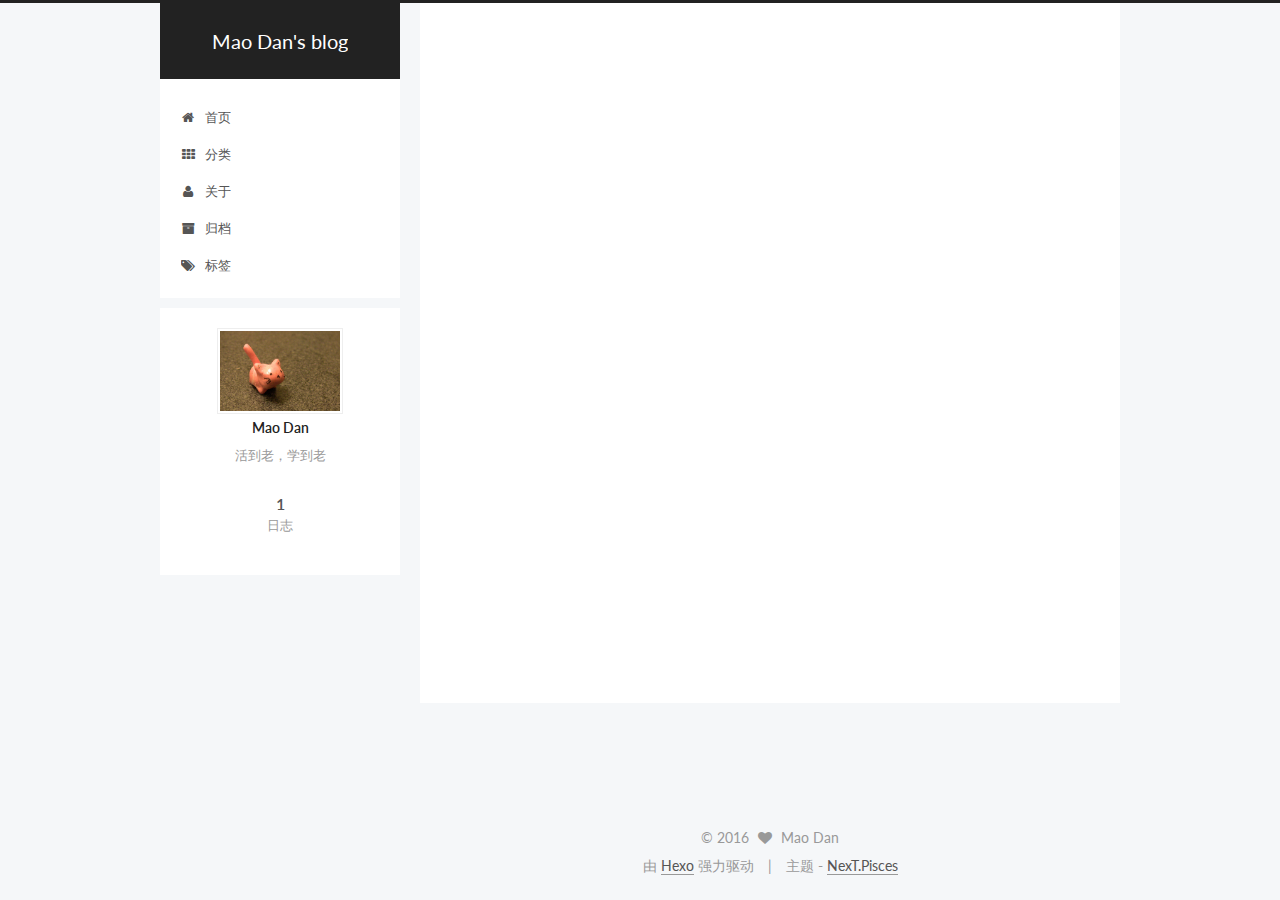
==== about/index.html @ fa3a7f4b "Site updated: 2016-05-30 14:10:46" ====
<!doctype html>



  


<html class="theme-next pisces use-motion">
<head>
  <meta charset="UTF-8"/>
<meta http-equiv="X-UA-Compatible" content="IE=edge,chrome=1" />
<meta name="viewport" content="width=device-width, initial-scale=1, maximum-scale=1"/>



<meta http-equiv="Cache-Control" content="no-transform" />
<meta http-equiv="Cache-Control" content="no-siteapp" />












  
  
  <link href="/vendors/fancybox/source/jquery.fancybox.css?v=2.1.5" rel="stylesheet" type="text/css" />




  
  
  
  

  
    
    
  

  

  

  

  

  
    
    
    <link href="//fonts.googleapis.com/css?family=Lato:300,300italic,400,400italic,700,700italic&subset=latin,latin-ext" rel="stylesheet" type="text/css">
  






<link href="/vendors/font-awesome/css/font-awesome.min.css?v=4.4.0" rel="stylesheet" type="text/css" />

<link href="/css/main.css?v=5.0.1" rel="stylesheet" type="text/css" />


  <meta name="keywords" content="Hexo, NexT" />








  <link rel="shortcut icon" type="image/x-icon" href="/favicon.ico?v=5.0.1" />






<meta name="description" content="活到老，学到老">
<meta property="og:type" content="website">
<meta property="og:title" content="guanyu">
<meta property="og:url" content="http://yoursite.com/about/index.html">
<meta property="og:site_name" content="Mao Dan's blog">
<meta property="og:description" content="活到老，学到老">
<meta property="og:updated_time" content="2016-05-29T08:24:41.095Z">
<meta name="twitter:card" content="summary">
<meta name="twitter:title" content="guanyu">
<meta name="twitter:description" content="活到老，学到老">



<script type="text/javascript" id="hexo.configuration">
  var NexT = window.NexT || {};
  var CONFIG = {
    scheme: 'Pisces',
    sidebar: {"position":"left","display":"post"},
    fancybox: true,
    motion: true,
    duoshuo: {
      userId: 0,
      author: '博主'
    }
  };
</script>

  <title>
  

  
    guanyu | Mao Dan's blog
  
</title>
</head>

<body itemscope itemtype="http://schema.org/WebPage" lang="zh-Hans">

  



  <script type="text/javascript">
    var _hmt = _hmt || [];
    (function() {
      var hm = document.createElement("script");
      hm.src = "//hm.baidu.com/hm.js?96a6630b8da265869ee91da0eabf8975";
      var s = document.getElementsByTagName("script")[0];
      s.parentNode.insertBefore(hm, s);
    })();
  </script>








  
  
    
  

  <div class="container one-collumn sidebar-position-left  ">
    <div class="headband"></div>

    <header id="header" class="header" itemscope itemtype="http://schema.org/WPHeader">
      <div class="header-inner"><div class="site-meta ">
  

  <div class="custom-logo-site-title">
    <a href="/"  class="brand" rel="start">
      <span class="logo-line-before"><i></i></span>
      <span class="site-title">Mao Dan's blog</span>
      <span class="logo-line-after"><i></i></span>
    </a>
  </div>
  <p class="site-subtitle"></p>
</div>

<div class="site-nav-toggle">
  <button>
    <span class="btn-bar"></span>
    <span class="btn-bar"></span>
    <span class="btn-bar"></span>
  </button>
</div>

<nav class="site-nav">
  

  
    <ul id="menu" class="menu">
      
        
        <li class="menu-item menu-item-home">
          <a href="/" rel="section">
            
              <i class="menu-item-icon fa fa-fw fa-home"></i> <br />
            
            首页
          </a>
        </li>
      
        
        <li class="menu-item menu-item-categories">
          <a href="/categories" rel="section">
            
              <i class="menu-item-icon fa fa-fw fa-th"></i> <br />
            
            分类
          </a>
        </li>
      
        
        <li class="menu-item menu-item-about">
          <a href="/about" rel="section">
            
              <i class="menu-item-icon fa fa-fw fa-user"></i> <br />
            
            关于
          </a>
        </li>
      
        
        <li class="menu-item menu-item-archives">
          <a href="/archives" rel="section">
            
              <i class="menu-item-icon fa fa-fw fa-archive"></i> <br />
            
            归档
          </a>
        </li>
      
        
        <li class="menu-item menu-item-tags">
          <a href="/tags" rel="section">
            
              <i class="menu-item-icon fa fa-fw fa-tags"></i> <br />
            
            标签
          </a>
        </li>
      

      
    </ul>
  

  
</nav>

 </div>
    </header>

    <main id="main" class="main">
      <div class="main-inner">
        <div class="content-wrap">
          <div id="content" class="content">
            

  <div id="posts" class="posts-expand">
    
    
      
    
  </div>


          </div>
          


          
  <div class="comments" id="comments">
    
  </div>


        </div>
        
          
  
  <div class="sidebar-toggle">
    <div class="sidebar-toggle-line-wrap">
      <span class="sidebar-toggle-line sidebar-toggle-line-first"></span>
      <span class="sidebar-toggle-line sidebar-toggle-line-middle"></span>
      <span class="sidebar-toggle-line sidebar-toggle-line-last"></span>
    </div>
  </div>

  <aside id="sidebar" class="sidebar">
    <div class="sidebar-inner">

      

      

      <section class="site-overview sidebar-panel  sidebar-panel-active ">
        <div class="site-author motion-element" itemprop="author" itemscope itemtype="http://schema.org/Person">
          <img class="site-author-image" itemprop="image"
               src="/images/avatar.png"
               alt="Mao Dan" />
          <p class="site-author-name" itemprop="name">Mao Dan</p>
          <p class="site-description motion-element" itemprop="description">活到老，学到老</p>
        </div>
        <nav class="site-state motion-element">
          <div class="site-state-item site-state-posts">
            <a href="/archives">
              <span class="site-state-item-count">1</span>
              <span class="site-state-item-name">日志</span>
            </a>
          </div>

          

          

        </nav>

        

        <div class="links-of-author motion-element">
          
        </div>

        
        

        
        

      </section>

      

    </div>
  </aside>


        
      </div>
    </main>

    <footer id="footer" class="footer">
      <div class="footer-inner">
        <div class="copyright" >
  
  &copy; 
  <span itemprop="copyrightYear">2016</span>
  <span class="with-love">
    <i class="fa fa-heart"></i>
  </span>
  <span class="author" itemprop="copyrightHolder">Mao Dan</span>
</div>

<div class="powered-by">
  由 <a class="theme-link" href="http://hexo.io">Hexo</a> 强力驱动
</div>

<div class="theme-info">
  主题 -
  <a class="theme-link" href="https://github.com/iissnan/hexo-theme-next">
    NexT.Pisces
  </a>
</div>

        

        
      </div>
    </footer>

    <div class="back-to-top">
      <i class="fa fa-arrow-up"></i>
    </div>
  </div>

  

<script type="text/javascript">
  if (Object.prototype.toString.call(window.Promise) !== '[object Function]') {
    window.Promise = null;
  }
</script>









  



  
  <script type="text/javascript" src="/vendors/jquery/index.js?v=2.1.3"></script>

  
  <script type="text/javascript" src="/vendors/fastclick/lib/fastclick.min.js?v=1.0.6"></script>

  
  <script type="text/javascript" src="/vendors/jquery_lazyload/jquery.lazyload.js?v=1.9.7"></script>

  
  <script type="text/javascript" src="/vendors/velocity/velocity.min.js?v=1.2.1"></script>

  
  <script type="text/javascript" src="/vendors/velocity/velocity.ui.min.js?v=1.2.1"></script>

  
  <script type="text/javascript" src="/vendors/fancybox/source/jquery.fancybox.pack.js?v=2.1.5"></script>


  


  <script type="text/javascript" src="/js/src/utils.js?v=5.0.1"></script>

  <script type="text/javascript" src="/js/src/motion.js?v=5.0.1"></script>



  
  


  <script type="text/javascript" src="/js/src/affix.js?v=5.0.1"></script>

  <script type="text/javascript" src="/js/src/schemes/pisces.js?v=5.0.1"></script>



  

  


  <script type="text/javascript" src="/js/src/bootstrap.js?v=5.0.1"></script>



  



  




  
  
  

  

  

</body>
</html>
---- css/main.css ----
/* normalize.css v3.0.2 | MIT License | git.io/normalize */
html {
  font-family: sans-serif; /* 1 */
  -ms-text-size-adjust: 100%; /* 2 */
  -webkit-text-size-adjust: 100%; /* 2 */
}
body {
  margin: 0;
}
article,
aside,
details,
figcaption,
figure,
footer,
header,
hgroup,
main,
menu,
nav,
section,
summary {
  display: block;
}
audio,
canvas,
progress,
video {
  display: inline-block; /* 1 */
  vertical-align: baseline; /* 2 */
}
audio:not([controls]) {
  display: none;
  height: 0;
}
[hidden],
template {
  display: none;
}
a {
  background-color: transparent;
}
a:active,
a:hover {
  outline: 0;
}
abbr[title] {
  border-bottom: 1px dotted;
}
b,
strong {
  font-weight: bold;
}
dfn {
  font-style: italic;
}
h1 {
  font-size: 2em;
  margin: 0.67em 0;
}
mark {
  background: #ff0;
  color: #000;
}
small {
  font-size: 80%;
}
sub,
sup {
  font-size: 75%;
  line-height: 0;
  position: relative;
  vertical-align: baseline;
}
sup {
  top: -0.5em;
}
sub {
  bottom: -0.25em;
}
img {
  border: 0;
}
svg:not(:root) {
  overflow: hidden;
}
figure {
  margin: 1em 40px;
}
hr {
  -moz-box-sizing: content-box;
  box-sizing: content-box;
  height: 0;
}
pre {
  overflow: auto;
}
code,
kbd,
pre,
samp {
  font-family: monospace, monospace;
  font-size: 1em;
}
button,
input,
optgroup,
select,
textarea {
  color: inherit; /* 1 */
  font: inherit; /* 2 */
  margin: 0; /* 3 */
}
button {
  overflow: visible;
}
button,
select {
  text-transform: none;
}
button,
html input[type="button"],
input[type="reset"],
input[type="submit"] {
  -webkit-appearance: button; /* 2 */
  cursor: pointer; /* 3 */
}
button[disabled],
html input[disabled] {
  cursor: default;
}
button::-moz-focus-inner,
input::-moz-focus-inner {
  border: 0;
  padding: 0;
}
input {
  line-height: normal;
}
input[type="checkbox"],
input[type="radio"] {
  box-sizing: border-box; /* 1 */
  padding: 0; /* 2 */
}
input[type="number"]::-webkit-inner-spin-button,
input[type="number"]::-webkit-outer-spin-button {
  height: auto;
}
input[type="search"] {
  -webkit-appearance: textfield; /* 1 */
  -moz-box-sizing: content-box;
  -webkit-box-sizing: content-box; /* 2 */
  box-sizing: content-box;
}
input[type="search"]::-webkit-search-cancel-button,
input[type="search"]::-webkit-search-decoration {
  -webkit-appearance: none;
}
fieldset {
  border: 1px solid #c0c0c0;
  margin: 0 2px;
  padding: 0.35em 0.625em 0.75em;
}
legend {
  border: 0; /* 1 */
  padding: 0; /* 2 */
}
textarea {
  overflow: auto;
}
optgroup {
  font-weight: bold;
}
table {
  border-collapse: collapse;
  border-spacing: 0;
}
td,
th {
  padding: 0;
}
::selection {
  background: #262a30;
  color: #fff;
}
body {
  position: relative;
  font-family: 'Lato', "PingFang SC", "Microsoft YaHei", sans-serif;
  font-size: 14px;
  line-height: 2;
  color: #555;
  background: #fff;
}
@media (max-width: 767px) {
  body {
    padding-right: 0 !important;
  }
}
@media (min-width: 768px) and (max-width: 991px) {
  body {
    padding-right: 0 !important;
  }
}
@media (min-width: 1600px) {
  body {
    font-size: 16px;
  }
}
h1,
h2,
h3,
h4,
h5,
h6 {
  margin: 0;
  padding: 0;
  font-weight: bold;
  line-height: 1.5;
  font-family: 'Lato', "PingFang SC", "Microsoft YaHei", sans-serif;
}
h2,
h3,
h4,
h5,
h6 {
  margin: 20px 0 15px;
}
h1 {
  font-size: 22px;
}
@media (max-width: 767px) {
  h1 {
    font-size: 18px;
  }
}
h2 {
  font-size: 20px;
}
@media (max-width: 767px) {
  h2 {
    font-size: 16px;
  }
}
h3 {
  font-size: 18px;
}
@media (max-width: 767px) {
  h3 {
    font-size: 14px;
  }
}
h4 {
  font-size: 16px;
}
@media (max-width: 767px) {
  h4 {
    font-size: 12px;
  }
}
h5 {
  font-size: 14px;
}
@media (max-width: 767px) {
  h5 {
    font-size: 10px;
  }
}
h6 {
  font-size: 12px;
}
@media (max-width: 767px) {
  h6 {
    font-size: 8px;
  }
}
p {
  margin: 0 0 25px 0;
}
a {
  color: #555;
  text-decoration: none;
  border-bottom: 1px solid #999;
  word-wrap: break-word;
}
a:hover {
  color: #222;
  border-bottom-color: #222;
}
ul {
  list-style: none;
}
blockquote {
  margin: 0;
  padding: 0;
}
img {
  display: block;
  margin: auto;
  max-width: 100%;
  height: auto;
}
hr {
  margin: 40px 0;
  height: 3px;
  border: none;
  background-color: #ddd;
  background-image: repeating-linear-gradient(-45deg, #fff, #fff 4px, transparent 4px, transparent 8px);
}
blockquote {
  padding: 0 15px;
  color: #666;
  border-left: 4px solid #ddd;
}
blockquote cite::before {
  content: "-";
  padding: 0 5px;
}
dt {
  font-weight: 700;
}
dd {
  margin: 0;
  padding: 0;
}
.text-left {
  text-align: left;
}
.text-center {
  text-align: center;
}
.text-right {
  text-align: right;
}
.text-justify {
  text-align: justify;
}
.text-nowrap {
  white-space: nowrap;
}
.text-lowercase {
  text-transform: lowercase;
}
.text-uppercase {
  text-transform: uppercase;
}
.text-capitalize {
  text-transform: capitalize;
}
.center-block {
  display: block;
  margin-left: auto;
  margin-right: auto;
}
.clearfix:before,
.clearfix:after {
  content: " ";
  display: table;
}
.clearfix:after {
  clear: both;
}
.pullquote {
  width: 45%;
}
.pullquote.left {
  float: left;
  margin-left: 5px;
  margin-right: 10px;
}
.pullquote.right {
  float: right;
  margin-left: 10px;
  margin-right: 5px;
}
.affix.affix.affix {
  position: fixed;
}
.translation {
  margin-top: -20px;
  font-size: 14px;
  color: #999;
}
.scrollbar-measure {
  width: 100px;
  height: 100px;
  overflow: scroll;
  position: absolute;
  top: -9999px;
}
.use-motion .motion-element {
  opacity: 0;
}
#local-search-input {
  padding: 3px;
  border: none;
  text-indent: 14px;
  border-radius: 0;
  width: 140px;
  outline: none;
  border-bottom: 1px solid #999;
  background: inherit;
  opacity: 0.5;
}
#local-search-input:focus {
  opacity: 1;
}
.search-icon {
  position: absolute;
  top: 9px;
}
table {
  margin: 20px 0;
  width: 100%;
  border-collapse: collapse;
  border-spacing: 0;
  border: 1px solid #ddd;
  font-size: 14px;
  table-layout: fixed;
  word-wrap: break-all;
}
table>tbody>tr:nth-of-type(odd) {
  background-color: #f9f9f9;
}
table>tbody>tr:hover {
  background-color: #f5f5f5;
}
caption,
th,
td {
  padding: 8px;
  text-align: left;
  vertical-align: middle;
  font-weight: normal;
}
th,
td {
  border-bottom: 3px solid #ddd;
  border-right: 1px solid #eee;
}
th {
  padding-bottom: 10px;
  font-weight: 700;
}
td {
  border-bottom-width: 1px;
}
html,
body {
  height: 100%;
}
.container {
  position: relative;
  min-height: 100%;
}
.header-inner {
  margin: 0 auto;
  padding: 100px 0 70px;
  width: 700px;
}
@media (min-width: 1600px) {
  .container .header-inner {
    width: 900px;
  }
}
.main {
  padding-bottom: 150px;
}
.main-inner {
  margin: 0 auto;
  width: 700px;
}
@media (min-width: 1600px) {
  .container .main-inner {
    width: 900px;
  }
}
.footer {
  position: absolute;
  left: 0;
  bottom: 0;
  width: 100%;
  min-height: 50px;
}
.footer-inner {
  box-sizing: border-box;
  margin: 20px auto;
  width: 700px;
}
@media (min-width: 1600px) {
  .container .footer-inner {
    width: 900px;
  }
}
pre,
.highlight {
  overflow: auto;
  margin: 20px 0;
  padding: 15px;
  font-size: 13px;
  color: #4d4d4c;
  background: #f7f7f7;
  line-height: 1.6;
}
pre,
code {
  font-family: consolas, Menlo, "PingFang SC", "Microsoft YaHei", monospace;
}
code {
  padding: 2px 4px;
  word-break: break-all;
  color: #555;
  background: #eee;
  border-radius: 4px;
  font-size: 13px;
}
pre code {
  padding: 0;
  color: #4d4d4c;
  background: none;
  text-shadow: none;
}
.highlight pre {
  border: none;
  margin: 0;
  padding: 1px;
}
.highlight table {
  margin: 0;
  width: auto;
  border: none;
}
.highlight td {
  border: none;
  padding: 0;
}
.highlight figcaption {
  font-size: 1em;
  color: #4d4d4c;
  line-height: 1em;
  margin-bottom: 1em;
}
.highlight figcaption:before,
.highlight figcaption:after {
  content: " ";
  display: table;
}
.highlight figcaption:after {
  clear: both;
}
.highlight figcaption a {
  float: right;
  color: #4d4d4c;
}
.highlight figcaption a:hover {
  border-bottom-color: #4d4d4c;
}
.highlight .gutter pre {
  color: #666;
  text-align: right;
  padding-right: 20px;
}
.highlight .line {
  height: 20px;
}
.gist table {
  width: auto;
}
.gist table td {
  border: none;
}
pre .comment {
  color: #8e908c;
}
pre .variable,
pre .attribute,
pre .tag,
pre .regexp,
pre .ruby .constant,
pre .xml .tag .title,
pre .xml .pi,
pre .xml .doctype,
pre .html .doctype,
pre .css .id,
pre .css .class,
pre .css .pseudo {
  color: #c82829;
}
pre .number,
pre .preprocessor,
pre .built_in,
pre .literal,
pre .params,
pre .constant,
pre .command {
  color: #f5871f;
}
pre .ruby .class .title,
pre .css .rules .attribute,
pre .string,
pre .value,
pre .inheritance,
pre .header,
pre .ruby .symbol,
pre .xml .cdata,
pre .special,
pre .number,
pre .formula {
  color: #718c00;
}
pre .title,
pre .css .hexcolor {
  color: #3e999f;
}
pre .function,
pre .python .decorator,
pre .python .title,
pre .ruby .function .title,
pre .ruby .title .keyword,
pre .perl .sub,
pre .javascript .title,
pre .coffeescript .title {
  color: #4271ae;
}
pre .keyword,
pre .javascript .function {
  color: #8959a8;
}
.full-image.full-image.full-image {
  border: none;
  max-width: 100%;
  width: auto;
  margin: 20px auto;
}
@media (min-width: 992px) {
  .full-image.full-image.full-image {
    max-width: none;
    width: 126%;
    margin: 0 -13%;
  }
}
.blockquote-center,
.page-home .post-type-quote blockquote,
.page-post-detail .post-type-quote blockquote {
  position: relative;
  margin: 40px 0;
  padding: 0;
  border-left: none;
  text-align: center;
}
.blockquote-center::before,
.page-home .post-type-quote blockquote::before,
.page-post-detail .post-type-quote blockquote::before,
.blockquote-center::after,
.page-home .post-type-quote blockquote::after,
.page-post-detail .post-type-quote blockquote::after {
  position: absolute;
  content: ' ';
  display: block;
  width: 100%;
  height: 24px;
  opacity: 0.2;
  background-repeat: no-repeat;
  background-position: 0 -6px;
  background-size: 22px 22px;
}
.blockquote-center::before,
.page-home .post-type-quote blockquote::before,
.page-post-detail .post-type-quote blockquote::before {
  top: -20px;
  background-image: url("../images/quote-l.svg");
  border-top: 1px solid #ccc;
}
.blockquote-center::after,
.page-home .post-type-quote blockquote::after,
.page-post-detail .post-type-quote blockquote::after {
  bottom: -20px;
  background-image: url("../images/quote-r.svg");
  border-bottom: 1px solid #ccc;
  background-position: 100% 8px;
}
.blockquote-center p,
.page-home .post-type-quote blockquote p,
.page-post-detail .post-type-quote blockquote p,
.blockquote-center div,
.page-home .post-type-quote blockquote div,
.page-post-detail .post-type-quote blockquote div {
  text-align: center;
}
.post .post-body .group-picture img {
  box-sizing: border-box;
  padding: 0 3px;
  border: none;
}
.post .group-picture-row {
  overflow: hidden;
  margin-top: 6px;
}
.post .group-picture-row:first-child {
  margin-top: 0;
}
.post .group-picture-column {
  float: left;
}
.page-post-detail .post-body .group-picture-column {
  float: none;
  margin-top: 10px;
  width: auto !important;
}
.page-post-detail .post-body .group-picture-column img {
  margin: 0 auto;
}
.page-archive .group-picture-container {
  overflow: hidden;
}
.page-archive .group-picture-row {
  float: left;
}
.page-archive .group-picture-row:first-child {
  margin-top: 6px;
}
.page-archive .group-picture-column {
  max-width: 150px;
  max-height: 150px;
}
.btn {
  display: inline-block;
  padding: 0 20px;
  font-size: 14px;
  color: #fff;
  background: #222;
  border: 2px solid #555;
  text-decoration: none;
  border-radius: 0;
  transition-property: background-color;
  transition-duration: 0.2s;
  transition-timing-function: ease-in-out;
  transition-delay: 0s;
}
.btn:hover,
.post-more-link .btn:hover {
  border-color: #222;
  color: #fff;
  background: #222;
}
.btn-bar {
  display: block;
  width: 22px;
  height: 2px;
  background: #555;
  border-radius: 1px;
}
.btn-bar+.btn-bar {
  margin-top: 4px;
}
.pagination {
  margin: 120px 0 40px;
  text-align: center;
  border-top: 1px solid #eee;
}
.page-number-basic,
.pagination .prev,
.pagination .next,
.pagination .page-number,
.pagination .space {
  display: inline-block;
  position: relative;
  top: -1px;
  margin: 0 10px;
  padding: 0 10px;
  line-height: 30px;
}
@media (max-width: 767px) {
  .page-number-basic,
  .pagination .prev,
  .pagination .next,
  .pagination .page-number,
  .pagination .space {
    margin: 0 5px;
  }
}
.pagination .prev,
.pagination .next,
.pagination .page-number {
  border-bottom: 0;
  border-top: 1px solid #eee;
  transition-property: border-color;
  transition-duration: 0.2s;
  transition-timing-function: ease-in-out;
  transition-delay: 0s;
}
.pagination .prev:hover,
.pagination .next:hover,
.pagination .page-number:hover {
  border-top-color: #222;
}
.pagination .space {
  padding: 0;
  margin: 0;
}
.pagination .prev {
  margin-left: 0;
}
.pagination .next {
  margin-right: 0;
}
.pagination .page-number.current {
  color: #fff;
  background: #ccc;
  border-top-color: #ccc;
}
@media (max-width: 767px) {
  .pagination {
    border-top: none;
  }
  .pagination .prev,
  .pagination .next,
  .pagination .page-number {
    margin-bottom: 10px;
    border-top: 0;
    border-bottom: 1px solid #eee;
  }
  .pagination .prev:hover,
  .pagination .next:hover,
  .pagination .page-number:hover {
    border-bottom-color: #222;
  }
}
.comments {
  margin: 60px 20px 0;
}
.tag-cloud {
  text-align: center;
}
.tag-cloud a {
  display: inline-block;
  margin: 10px;
}
.back-to-top {
  box-sizing: border-box;
  position: fixed;
  bottom: -100px;
  right: 50px;
  z-index: 1050;
  padding: 0 6px;
  width: 25px;
  background: #222;
  font-size: 12px;
  opacity: 0.6;
  color: #fff;
  cursor: pointer;
  text-align: center;
  -webkit-transform: translateZ(0);
  transition-property: bottom;
  transition-duration: 0.2s;
  transition-timing-function: ease-in-out;
  transition-delay: 0s;
}
@media (max-width: 767px) {
  .back-to-top {
    display: none;
  }
}
@media (min-width: 768px) and (max-width: 991px) {
  .back-to-top {
    display: none;
  }
}
.back-to-top.back-to-top-on {
  bottom: 40px;
}
.header {
  background: #fff;
}
.header-inner {
  position: relative;
}
.headband {
  height: 3px;
  background: #222;
}
.site-meta {
  margin: 0;
  text-align: center;
}
@media (max-width: 767px) {
  .site-meta {
    text-align: center;
  }
}
.brand {
  position: relative;
  display: inline-block;
  padding: 0 40px;
  color: #fff;
  background: #222;
  border-bottom: none;
}
.brand:hover {
  color: #fff;
}
.logo {
  display: inline-block;
  margin-right: 5px;
  line-height: 36px;
  vertical-align: top;
}
.site-title {
  display: inline-block;
  vertical-align: top;
  line-height: 36px;
  font-size: 20px;
  font-weight: normal;
  font-family: 'Lato', "PingFang SC", "Microsoft YaHei", sans-serif;
}
.site-subtitle {
  margin-top: 10px;
  font-size: 13px;
  color: #ddd;
}
.use-motion .brand {
  opacity: 0;
}
.use-motion .logo,
.use-motion .site-title,
.use-motion .site-subtitle {
  opacity: 0;
  position: relative;
  top: -10px;
}
.site-nav-toggle {
  display: none;
  position: absolute;
  top: 10px;
  left: 10px;
}
@media (max-width: 767px) {
  .site-nav-toggle {
    display: block;
  }
}
.site-nav-toggle button {
  margin-top: 2px;
  padding: 9px 10px;
  background: transparent;
  border: none;
}
@media (max-width: 767px) {
  .site-nav {
    display: none;
    margin: 0 -10px;
    padding: 0 10px;
    clear: both;
    border-top: 1px solid #ddd;
  }
}
@media (min-width: 768px) and (max-width: 991px) {
  .site-nav {
    display: block !important;
  }
}
@media (min-width: 992px) {
  .site-nav {
    display: block !important;
  }
}
.menu {
  margin-top: 20px;
  padding-left: 0;
  text-align: center;
}
.menu .menu-item {
  display: inline-block;
  margin: 0 10px;
}
@media screen and (max-width: 767px) {
  .menu .menu-item {
    margin-top: 10px;
  }
}
.menu .menu-item a {
  display: block;
  font-size: 13px;
  text-transform: capitalize;
  line-height: inherit;
  border-bottom: 1px solid transparent;
  transition-property: border-color;
  transition-duration: 0.2s;
  transition-timing-function: ease-in-out;
  transition-delay: 0s;
}
.menu .menu-item a:hover,
.menu-item-active a {
  border-bottom-color: #222;
}
.menu .menu-item .fa {
  margin-right: 5px;
}
.use-motion .menu-item {
  opacity: 0;
}
.post-body {
  font-family: 'Lato', "PingFang SC", "Microsoft YaHei", sans-serif;
}
@media (max-width: 767px) {
  .post-body {
    word-break: break-word;
  }
}
.post-body .fancybox img {
  display: block !important;
  margin: 0 auto;
  cursor: pointer;
  cursor: zoom-in;
  cursor: -webkit-zoom-in;
}
.post-body .image-caption,
.post-body .figure .caption {
  margin: 10px auto 15px;
  text-align: center;
  font-size: 14px;
  color: #999;
  font-weight: bold;
  line-height: 1;
}
.post-sticky-flag {
  display: inline-block;
  font-size: 16px;
  -ms-transform: rotate(30deg);
  -webkit-transform: rotate(30deg);
  -moz-transform: rotate(30deg);
  -ms-transform: rotate(30deg);
  -o-transform: rotate(30deg);
  transform: rotate(30deg);
}
.posts-expand {
  padding-top: 40px;
}
@media (max-width: 767px) {
  .posts-expand {
    margin: 0 20px;
  }
  .post-body pre,
  .post-body .highlight {
    padding: 10px;
  }
  .post-body pre .gutter pre,
  .post-body .highlight .gutter pre {
    padding-right: 10px;
  }
}
@media (min-width: 992px) {
  .posts-expand .post-body {
    text-align: justify;
  }
}
.posts-expand .post-body h2,
.posts-expand .post-body h3,
.posts-expand .post-body h4,
.posts-expand .post-body h5,
.posts-expand .post-body h6 {
  padding-top: 10px;
}
.posts-expand .post-body h2 .header-anchor,
.posts-expand .post-body h3 .header-anchor,
.posts-expand .post-body h4 .header-anchor,
.posts-expand .post-body h5 .header-anchor,
.posts-expand .post-body h6 .header-anchor {
  float: right;
  margin-left: 10px;
  color: #ccc;
  border-bottom-style: none;
  visibility: hidden;
}
.posts-expand .post-body h2 .header-anchor:hover,
.posts-expand .post-body h3 .header-anchor:hover,
.posts-expand .post-body h4 .header-anchor:hover,
.posts-expand .post-body h5 .header-anchor:hover,
.posts-expand .post-body h6 .header-anchor:hover {
  color: inherit;
}
.posts-expand .post-body h2:hover .header-anchor,
.posts-expand .post-body h3:hover .header-anchor,
.posts-expand .post-body h4:hover .header-anchor,
.posts-expand .post-body h5:hover .header-anchor,
.posts-expand .post-body h6:hover .header-anchor {
  visibility: visible;
}
.posts-expand .post-body ul li {
  list-style: circle;
}
.posts-expand .post-body img {
  box-sizing: border-box;
  margin: auto;
  padding: 3px;
  border: 1px solid #ddd;
}
.posts-expand .fancybox img {
  margin: 0 auto;
}
@media (max-width: 767px) {
  .posts-collapse {
    margin: 0 20px;
  }
  .posts-collapse .post-title,
  .posts-collapse .post-meta {
    display: block;
    width: auto;
    text-align: left;
  }
}
.posts-collapse {
  position: relative;
  z-index: 1010;
  margin-left: 55px;
}
.posts-collapse::after {
  content: " ";
  position: absolute;
  top: 20px;
  left: 0;
  margin-left: -2px;
  width: 4px;
  height: 100%;
  background: #f5f5f5;
  z-index: -1;
}
@media (max-width: 767px) {
  .posts-collapse {
    margin: 0 20px;
  }
}
.posts-collapse .collection-title {
  position: relative;
  margin: 60px 0;
}
.posts-collapse .collection-title h2 {
  margin-left: 20px;
}
.posts-collapse .collection-title small {
  color: #bbb;
}
.posts-collapse .collection-title::before {
  content: " ";
  position: absolute;
  left: 0;
  top: 50%;
  margin-left: -4px;
  margin-top: -4px;
  width: 8px;
  height: 8px;
  background: #bbb;
  border-radius: 50%;
}
.posts-collapse .post {
  margin: 30px 0;
}
.posts-collapse .post-header {
  position: relative;
  transition-duration: 0.2s;
  transition-timing-function: ease-in-out;
  transition-delay: 0s;
  transition-property: border;
  border-bottom: 1px dashed #ccc;
}
.posts-collapse .post-header::before {
  content: " ";
  position: absolute;
  left: 0;
  top: 12px;
  width: 6px;
  height: 6px;
  margin-left: -4px;
  background: #bbb;
  border-radius: 50%;
  border: 1px solid #fff;
  transition-duration: 0.2s;
  transition-timing-function: ease-in-out;
  transition-delay: 0s;
  transition-property: background;
}
.posts-collapse .post-header:hover {
  border-bottom-color: #666;
}
.posts-collapse .post-header:hover::before {
  background: #222;
}
.posts-collapse .post-meta {
  position: absolute;
  font-size: 12px;
  left: 20px;
  top: 5px;
}
.posts-collapse .post-comments-count {
  display: none;
}
.posts-collapse .post-title {
  margin-left: 60px;
  font-size: 16px;
  font-weight: normal;
  line-height: inherit;
}
.posts-collapse .post-title::after {
  margin-left: 3px;
  opacity: 0.6;
}
.posts-collapse .post-title a {
  color: #666;
  border-bottom: none;
}
.page-home .post-type-quote .post-header,
.page-post-detail .post-type-quote .post-header,
.page-home .post-type-quote .post-tags,
.page-post-detail .post-type-quote .post-tags {
  display: none;
}
.posts-expand .post-title {
  font-size: 26px;
  text-align: center;
  word-break: break-word;
  font-weight: 300;
}
@media (max-width: 767px) {
  .posts-expand .post-title {
    font-size: 22px;
  }
}
.posts-expand .post-title-link {
  display: inline-block;
  position: relative;
  color: #555;
  border-bottom: none;
  line-height: 1.2;
  vertical-align: top;
}
.posts-expand .post-title-link::before {
  content: "";
  position: absolute;
  width: 100%;
  height: 2px;
  bottom: 0;
  left: 0;
  background-color: #000;
  visibility: hidden;
  -webkit-transform: scaleX(0);
  -moz-transform: scaleX(0);
  -ms-transform: scaleX(0);
  -o-transform: scaleX(0);
  transform: scaleX(0);
  transition-duration: 0.2s;
  transition-timing-function: ease-in-out;
  transition-delay: 0s;
}
.posts-expand .post-title-link:hover::before {
  visibility: visible;
  -webkit-transform: scaleX(1);
  -moz-transform: scaleX(1);
  -ms-transform: scaleX(1);
  -o-transform: scaleX(1);
  transform: scaleX(1);
}
.posts-expand .post-title-link .fa {
  font-size: 16px;
}
.posts-expand .post-meta {
  margin: 3px 0 60px 0;
  color: #999;
  font-family: 'Lato', "PingFang SC", "Microsoft YaHei", sans-serif;
  font-size: 12px;
  text-align: center;
}
.posts-expand .post-meta .post-category-list {
  display: inline-block;
  margin: 0;
  padding: 3px;
}
.posts-expand .post-meta .post-category-list-link {
  color: #999;
}
.post-meta-item-icon {
  display: none;
  margin-right: 3px;
}
@media (min-width: 768px) and (max-width: 991px) {
  .post-meta-item-icon {
    display: inline-block;
  }
}
@media (max-width: 767px) {
  .post-meta-item-icon {
    display: inline-block;
  }
}
@media (min-width: 768px) and (max-width: 991px) {
  .post-meta-item-text {
    display: none;
  }
}
@media (max-width: 767px) {
  .post-meta-item-text {
    display: none;
  }
}
@media (max-width: 767px) {
  .posts-expand .post-comments-count {
    display: none;
  }
}
.post-more-link {
  margin-top: 50px;
}
.post-more-link .btn {
  color: #555;
  font-size: 14px;
  background: #fff;
  border-radius: 2px;
  line-height: 2;
}
.posts-expand .post-tags {
  margin-top: 40px;
  text-align: center;
}
.posts-expand .post-tags a {
  display: inline-block;
  margin-right: 10px;
  font-size: 13px;
}
.post-nav {
  overflow: hidden;
  margin-top: 60px;
  padding: 10px;
  white-space: nowrap;
  border-top: 1px solid #eee;
}
.post-nav-item {
  display: inline-block;
  width: 50%;
  white-space: normal;
}
.post-nav-item a {
  position: relative;
  display: inline-block;
  line-height: 25px;
  font-size: 14px;
  color: #555;
  border-bottom: none;
}
.post-nav-item a:hover {
  color: #222;
  border-bottom: none;
}
.post-nav-item a:active {
  top: 2px;
}
.post-nav-item a i {
  font-size: 12px;
}
.post-nav-prev {
  text-align: right;
}
.posts-expand .post-eof {
  display: block;
  margin: 80px auto 60px;
  width: 8%;
  height: 1px;
  background: #ccc;
  text-align: center;
}
.post:last-child .post-eof.post-eof.post-eof {
  display: none;
}
.post-gallery {
  display: table;
  table-layout: fixed;
  width: 100%;
  border-collapse: separate;
}
.post-gallery-row {
  display: table-row;
}
.post-gallery .post-gallery-img {
  display: table-cell;
  text-align: center;
  vertical-align: middle;
  border: none;
}
.post-gallery .post-gallery-img img {
  max-width: 100%;
  max-height: 100%;
  border: none;
}
.fancybox-close,
.fancybox-close:hover {
  border: none;
}
.sidebar {
  position: fixed;
  right: 0;
  top: 0;
  bottom: 0;
  width: 0;
  z-index: 1040;
  box-shadow: inset 0 2px 6px #000;
  background: #222;
  -webkit-transform: translateZ(0);
}
.sidebar a {
  color: #999;
  border-bottom-color: #555;
}
.sidebar a:hover {
  color: #eee;
}
@media (min-width: 768px) and (max-width: 991px) {
  .sidebar {
    display: none !important;
  }
}
@media (max-width: 767px) {
  .sidebar {
    display: none !important;
  }
}
.sidebar-inner {
  position: relative;
  padding: 20px 10px;
  color: #999;
  text-align: center;
}
.sidebar-toggle {
  position: fixed;
  right: 50px;
  bottom: 45px;
  width: 15px;
  height: 15px;
  padding: 5px;
  background: #222;
  line-height: 0;
  z-index: 1050;
  cursor: pointer;
  -webkit-transform: translateZ(0);
}
@media (min-width: 768px) and (max-width: 991px) {
  .sidebar-toggle {
    display: none;
  }
}
@media (max-width: 767px) {
  .sidebar-toggle {
    display: none;
  }
}
.sidebar-toggle-line {
  position: relative;
  display: inline-block;
  vertical-align: top;
  height: 2px;
  width: 100%;
  background: #fff;
  margin-top: 3px;
}
.sidebar-toggle-line:first-child {
  margin-top: 0;
}
.site-author-image {
  display: block;
  margin: 0 auto;
  padding: 2px;
  max-width: 120px;
  height: auto;
  border: 1px solid #eee;
}
.site-author-name {
  margin: 0;
  text-align: center;
  color: #222;
  font-weight: 600;
}
.site-description {
  margin-top: 0;
  text-align: center;
  font-size: 13px;
  color: #999;
}
.site-state {
  overflow: hidden;
  line-height: 1.4;
  white-space: nowrap;
  text-align: center;
}
.site-state-item {
  display: inline-block;
  padding: 0 15px;
  border-left: 1px solid #eee;
}
.site-state-item:first-child {
  border-left: none;
}
.site-state-item a {
  border-bottom: none;
}
.site-state-item-count {
  display: block;
  text-align: center;
  color: inherit;
  font-weight: 600;
  font-size: 16px;
}
.site-state-item-name {
  font-size: 13px;
  color: #999;
}
.feed-link {
  margin-top: 20px;
}
.feed-link a {
  display: inline-block;
  padding: 0 15px;
  color: #fc6423;
  border: 1px solid #fc6423;
  border-radius: 4px;
}
.feed-link a i {
  color: #fc6423;
  font-size: 14px;
}
.feed-link a:hover {
  color: #fff;
  background: #fc6423;
}
.feed-link a:hover i {
  color: #fff;
}
.links-of-author {
  margin-top: 20px;
}
.links-of-author a {
  display: inline-block;
  vertical-align: middle;
  margin-right: 10px;
  margin-bottom: 10px;
  border-bottom-color: #555;
  font-size: 13px;
}
.links-of-author a:before {
  display: inline-block;
  vertical-align: middle;
  margin-right: 3px;
  content: " ";
  width: 4px;
  height: 4px;
  border-radius: 50%;
  background: #ffa7fc;
}
.links-of-blogroll {
  font-size: 13px;
}
.links-of-blogroll-title {
  margin-top: 20px;
  font-size: 14px;
  font-weight: 600;
}
.links-of-blogroll-list {
  margin: 0;
  padding: 0;
}
.links-of-blogroll-item {
  padding: 2px 10px;
}
.sidebar-nav {
  margin: 0 0 20px;
  padding-left: 0;
}
.sidebar-nav li {
  display: inline-block;
  cursor: pointer;
  border-bottom: 1px solid transparent;
  font-size: 14px;
  color: #555;
}
.sidebar-nav li:hover {
  color: #fc6423;
}
.page-post-detail .sidebar-nav-toc {
  padding: 0 5px;
}
.page-post-detail .sidebar-nav-overview {
  margin-left: 10px;
}
.sidebar-nav .sidebar-nav-active {
  color: #fc6423;
  border-bottom-color: #fc6423;
}
.sidebar-nav .sidebar-nav-active:hover {
  color: #fc6423;
}
.sidebar-panel {
  display: none;
}
.sidebar-panel-active {
  display: block;
}
.post-toc-empty {
  font-size: 14px;
  color: #666;
}
.post-toc-wrap {
  overflow: hidden;
}
.post-toc {
  overflow: auto;
}
.post-toc ol {
  margin: 0;
  padding: 0 2px 5px 10px;
  text-align: left;
  list-style: none;
  font-size: 14px;
}
.post-toc ol > ol {
  padding-left: 0;
}
.post-toc ol a {
  transition-duration: 0.2s;
  transition-timing-function: ease-in-out;
  transition-delay: 0s;
  transition-property: all;
  color: #666;
  border-bottom-color: #ccc;
}
.post-toc ol a:hover {
  color: #000;
  border-bottom-color: #000;
}
.post-toc .nav-item {
  overflow: hidden;
  text-overflow: ellipsis;
  white-space: nowrap;
  line-height: 1.8;
}
.post-toc .nav .nav-child {
  display: none;
}
.post-toc .nav .active > .nav-child {
  display: block;
}
.post-toc .nav .active-current > .nav-child {
  display: block;
}
.post-toc .nav .active-current > .nav-child > .nav-item {
  display: block;
}
.post-toc .nav .active > a {
  color: #fc6423;
  border-bottom-color: #fc6423;
}
.post-toc .nav .active-current > a {
  color: #fc6423;
}
.post-toc .nav .active-current > a:hover {
  color: #fc6423;
}
.footer {
  font-size: 14px;
  color: #999;
}
.footer img {
  border: none;
}
.footer-inner {
  text-align: center;
}
.with-love {
  display: inline-block;
  margin: 0 5px;
}
.powered-by,
.theme-info {
  display: inline-block;
}
.powered-by {
  margin-right: 10px;
}
.powered-by::after {
  content: "|";
  padding-left: 10px;
}
.cc-license {
  margin-top: 10px;
  text-align: center;
}
.cc-license .cc-opacity {
  opacity: 0.7;
  border-bottom: none;
}
.cc-license .cc-opacity:hover {
  opacity: 0.9;
}
.cc-license img {
  display: inline-block;
}
.theme-next #ds-thread #ds-reset {
  color: #555;
}
.theme-next #ds-thread #ds-reset .ds-replybox {
  margin-bottom: 30px;
}
.theme-next #ds-thread #ds-reset .ds-replybox .ds-avatar,
.theme-next #ds-reset .ds-avatar img {
  box-shadow: none;
}
.theme-next #ds-thread #ds-reset .ds-textarea-wrapper {
  border-color: #c7d4e1;
  background: none;
  border-top-right-radius: 3px;
  border-top-left-radius: 3px;
}
.theme-next #ds-thread #ds-reset .ds-textarea-wrapper textarea {
  height: 60px;
}
.theme-next #ds-reset .ds-rounded-top {
  border-radius: 0;
}
.theme-next #ds-thread #ds-reset .ds-post-toolbar {
  box-sizing: border-box;
  border: 1px solid #c7d4e1;
  background: #f6f8fa;
}
.theme-next #ds-thread #ds-reset .ds-post-options {
  height: 40px;
  border: none;
  background: none;
}
.theme-next #ds-thread #ds-reset .ds-toolbar-buttons {
  top: 11px;
}
.theme-next #ds-thread #ds-reset .ds-sync {
  top: 5px;
}
.theme-next #ds-thread #ds-reset .ds-post-button {
  top: 4px;
  right: 5px;
  width: 90px;
  height: 30px;
  border: 1px solid #c5ced7;
  border-radius: 3px;
  background-image: linear-gradient(#fbfbfc, #f5f7f9);
  color: #60676d;
}
.theme-next #ds-thread #ds-reset .ds-post-button:hover {
  background-position: 0 -30px;
  color: #60676d;
}
.theme-next #ds-thread #ds-reset .ds-comments-info {
  padding: 10px 0;
}
.theme-next #ds-thread #ds-reset .ds-sort {
  display: none;
}
.theme-next #ds-thread #ds-reset li.ds-tab a.ds-current {
  border: none;
  background: #f6f8fa;
  color: #60676d;
}
.theme-next #ds-thread #ds-reset li.ds-tab a.ds-current:hover {
  background-color: #e9f0f7;
  color: #60676d;
}
.theme-next #ds-thread #ds-reset li.ds-tab a {
  border-radius: 2px;
  padding: 5px;
}
.theme-next #ds-thread #ds-reset .ds-login-buttons p {
  color: #999;
  line-height: 36px;
}
.theme-next #ds-thread #ds-reset .ds-login-buttons .ds-service-list li {
  height: 28px;
}
.theme-next #ds-thread #ds-reset .ds-service-list a {
  background: none;
  padding: 5px;
  border: 1px solid;
  border-radius: 3px;
  text-align: center;
}
.theme-next #ds-thread #ds-reset .ds-service-list a:hover {
  color: #fff;
  background: #666;
}
.theme-next #ds-thread #ds-reset .ds-service-list .ds-weibo {
  color: #fc9b00;
  border-color: #fc9b00;
}
.theme-next #ds-thread #ds-reset .ds-service-list .ds-weibo:hover {
  background: #fc9b00;
}
.theme-next #ds-thread #ds-reset .ds-service-list .ds-qq {
  color: #60a3ec;
  border-color: #60a3ec;
}
.theme-next #ds-thread #ds-reset .ds-service-list .ds-qq:hover {
  background: #60a3ec;
}
.theme-next #ds-thread #ds-reset .ds-service-list .ds-renren {
  color: #2e7ac4;
  border-color: #2e7ac4;
}
.theme-next #ds-thread #ds-reset .ds-service-list .ds-renren:hover {
  background: #2e7ac4;
}
.theme-next #ds-thread #ds-reset .ds-service-list .ds-douban {
  color: #37994c;
  border-color: #37994c;
}
.theme-next #ds-thread #ds-reset .ds-service-list .ds-douban:hover {
  background: #37994c;
}
.theme-next #ds-thread #ds-reset .ds-service-list .ds-kaixin {
  color: #fef20d;
  border-color: #fef20d;
}
.theme-next #ds-thread #ds-reset .ds-service-list .ds-kaixin:hover {
  background: #fef20d;
}
.theme-next #ds-thread #ds-reset .ds-service-list .ds-netease {
  color: #f00;
  border-color: #f00;
}
.theme-next #ds-thread #ds-reset .ds-service-list .ds-netease:hover {
  background: #f00;
}
.theme-next #ds-thread #ds-reset .ds-service-list .ds-sohu {
  color: #ffcb05;
  border-color: #ffcb05;
}
.theme-next #ds-thread #ds-reset .ds-service-list .ds-sohu:hover {
  background: #ffcb05;
}
.theme-next #ds-thread #ds-reset .ds-service-list .ds-baidu {
  color: #2831e0;
  border-color: #2831e0;
}
.theme-next #ds-thread #ds-reset .ds-service-list .ds-baidu:hover {
  background: #2831e0;
}
.theme-next #ds-thread #ds-reset .ds-service-list .ds-google {
  color: #166bec;
  border-color: #166bec;
}
.theme-next #ds-thread #ds-reset .ds-service-list .ds-google:hover {
  background: #166bec;
}
.theme-next #ds-thread #ds-reset .ds-service-list .ds-weixin {
  color: #00ce0d;
  border-color: #00ce0d;
}
.theme-next #ds-thread #ds-reset .ds-service-list .ds-weixin:hover {
  background: #00ce0d;
}
.theme-next #ds-thread #ds-reset .ds-service-list .ds-more-services {
  border: none;
}
.theme-next #ds-thread #ds-reset .ds-service-list .ds-more-services:hover {
  background: none;
}
.theme-next #ds-reset .duoshuo-ua-admin {
  display: inline-block;
  color: #f00;
}
.theme-next #ds-reset .duoshuo-ua-platform,
.theme-next #ds-reset .duoshuo-ua-browser {
  color: #ccc;
}
.theme-next #ds-reset .duoshuo-ua-platform .fa,
.theme-next #ds-reset .duoshuo-ua-browser .fa {
  display: inline-block;
  margin-right: 3px;
}
.theme-next #ds-reset .duoshuo-ua-separator {
  display: inline-block;
  margin-left: 5px;
}
.theme-next .this_ua {
  background-color: #ccc !important;
  border-radius: 4px;
  padding: 0 5px !important;
  margin: 1px 1px !important;
  border: 1px solid #bbb !important;
  color: #fff;
  display: inline-block !important;
}
.theme-next .this_ua.admin {
  background-color: #d9534f !important;
  border-color: #d9534f !important;
}
.theme-next .this_ua.platform.iOS,
.theme-next .this_ua.platform.Mac,
.theme-next .this_ua.platform.Windows {
  background-color: #39b3d7 !important;
  border-color: #46b8da !important;
}
.theme-next .this_ua.platform.Linux {
  background-color: #3a3a3a !important;
  border-color: #1f1f1f !important;
}
.theme-next .this_ua.platform.Android {
  background-color: #00c47d !important;
  border-color: #01b171 !important;
}
.theme-next .this_ua.browser.Mobile,
.theme-next .this_ua.browser.Chrome {
  background-color: #5cb85c !important;
  border-color: #4cae4c !important;
}
.theme-next .this_ua.browser.Firefox {
  background-color: #f0ad4e !important;
  border-color: #eea236 !important;
}
.theme-next .this_ua.browser.Maxthon,
.theme-next .this_ua.browser.IE {
  background-color: #428bca !important;
  border-color: #357ebd !important;
}
.theme-next .this_ua.browser.baidu,
.theme-next .this_ua.browser.UCBrowser,
.theme-next .this_ua.browser.Opera {
  background-color: #d9534f !important;
  border-color: #d43f3a !important;
}
.theme-next .this_ua.browser.Android,
.theme-next .this_ua.browser.QQBrowser {
  background-color: #78ace9 !important;
  border-color: #4cae4c !important;
}
.post-spread {
  margin-top: 20px;
  text-align: center;
}
.jiathis_style {
  display: inline-block;
}
.jiathis_style a {
  border: none;
}
.post-spread {
  margin-top: 20px;
  text-align: center;
}
.bdshare-slide-button-box a {
  border: none;
}
.bdsharebuttonbox {
  display: inline-block;
}
.bdsharebuttonbox a {
  border: none;
}
ul.search-result-list {
  padding-left: 0px;
  margin: 0px 5px 0px 8px;
}
p.search-result {
  border-bottom: 1px dashed #ccc;
  padding: 5px 0;
}
a.search-result-title {
  font-weight: bold;
}
a.search-result {
  border-bottom: transparent;
  display: block;
  white-space: nowrap;
  overflow: hidden;
  text-overflow: ellipsis;
}
.search-keyword {
  border-bottom: 1px dashed #4088b8;
  font-weight: bold;
}
#local-search-result {
  height: 90%;
  overflow: auto;
}
.popup {
  display: none;
  position: fixed;
  top: 10%;
  left: 50%;
  width: 700px;
  height: 80%;
  margin-left: -350px;
  padding: 3px 0 0 10px;
  background: #fff;
  color: #333;
  z-index: 9999;
  border-radius: 5px;
}
@media (max-width: 767px) {
  .popup {
    padding: 3px;
    top: 0;
    left: 0;
    margin: 0;
    width: 100%;
    height: 100%;
    border-radius: 0px;
  }
}
.popoverlay {
  position: fixed;
  width: 100%;
  height: 100%;
  top: 0px;
  left: 0px;
  z-index: 2080;
  background-color: rgba(0,0,0,0.3);
}
#local-search-input {
  margin-bottom: 10px;
  width: 50%;
}
.popup-btn-close {
  position: absolute;
  top: 6px;
  right: 14px;
  color: #4ebd79;
  font-size: 14px;
  font-weight: bold;
  text-transform: uppercase;
  cursor: pointer;
}
#no-result {
  position: absolute;
  left: 44%;
  top: 42%;
  color: #ccc;
}
.busuanzi-count:before {
  content: " ";
  float: left;
  width: 260px;
  min-height: 25px;
}
@media (min-width: 768px) and (max-width: 991px) {
  .busuanzi-count {
    width: auto;
  }
  .busuanzi-count:before {
    display: none;
  }
}
@media (max-width: 767px) {
  .busuanzi-count {
    width: auto;
  }
  .busuanzi-count:before {
    display: none;
  }
}
.site-uv,
.site-pv,
.page-pv {
  display: inline-block;
}
.site-uv .busuanzi-value,
.site-pv .busuanzi-value,
.page-pv .busuanzi-value {
  margin: 0 5px;
}
.site-uv {
  margin-right: 10px;
}
.site-uv::after {
  content: "|";
  padding-left: 10px;
}
.use-motion .post {
  opacity: 0;
}
.page-archive .archive-page-counter {
  position: relative;
  top: 3px;
  left: 20px;
}
@media (max-width: 767px) {
  .page-archive .archive-page-counter {
    top: 5px;
  }
}
.page-archive .posts-collapse .archive-move-on {
  position: absolute;
  top: 11px;
  left: 0;
  margin-left: -6px;
  width: 10px;
  height: 10px;
  opacity: 0.5;
  background: #555;
  border: 1px solid #fff;
  border-radius: 50%;
}
.category-all-page .category-all-title {
  text-align: center;
}
.category-all-page .category-all {
  margin-top: 20px;
}
.category-all-page .category-list {
  margin: 0;
  padding: 0;
  list-style: none;
}
.category-all-page .category-list-item {
  margin: 5px 10px;
}
.category-all-page .category-list-count {
  color: #bbb;
}
.category-all-page .category-list-count:before {
  display: inline;
  content: " (";
}
.category-all-page .category-list-count:after {
  display: inline;
  content: ") ";
}
.category-all-page .category-list-child {
  padding-left: 10px;
}
.page-post-detail .sidebar-toggle-line {
  background: #fc6423;
}
.page-post-detail .comments {
  overflow: hidden;
}
body {
  background: #f5f7f9;
}
@media (min-width: 992px) {
  .full-image.full-image.full-image {
    max-width: none;
    width: 118%;
    margin: 0 -9%;
  }
}
.header {
  position: relative;
  margin: 0 auto;
  width: 960px;
}
@media (min-width: 768px) and (max-width: 991px) {
  .header {
    width: auto;
  }
}
@media (max-width: 767px) {
  .header {
    width: auto;
  }
}
.header-inner {
  position: absolute;
  top: 0;
  overflow: hidden;
  padding: 0;
  width: 240px;
  background: #fff;
}
@media (min-width: 1600px) {
  .container .header-inner {
    width: 240px;
  }
}
@media (min-width: 768px) and (max-width: 991px) {
  .header-inner {
    position: relative;
    width: auto;
  }
}
@media (max-width: 767px) {
  .header-inner {
    position: relative;
    width: auto;
  }
}
.main:before,
.main:after {
  content: " ";
  display: table;
}
.main:after {
  clear: both;
}
@media (min-width: 768px) and (max-width: 991px) {
  .main {
    padding-bottom: 100px;
  }
}
@media (max-width: 767px) {
  .main {
    padding-bottom: 100px;
  }
}
.container .main-inner {
  width: 960px;
}
@media (min-width: 768px) and (max-width: 991px) {
  .container .main-inner {
    width: auto;
  }
}
@media (max-width: 767px) {
  .container .main-inner {
    width: auto;
  }
}
.content-wrap {
  float: right;
  box-sizing: border-box;
  padding: 40px;
  width: 700px;
  background: #fff;
  min-height: 700px;
}
@media (min-width: 768px) and (max-width: 991px) {
  .content-wrap {
    width: 100%;
    padding: 20px;
  }
}
@media (max-width: 767px) {
  .content-wrap {
    width: 100%;
    padding: 20px;
    min-height: auto;
  }
}
.sidebar {
  position: static;
  float: left;
  margin-top: 300px;
  width: 240px;
  background: #fff;
  box-shadow: none;
}
@media (min-width: 768px) and (max-width: 991px) {
  .sidebar {
    display: none;
  }
}
@media (max-width: 767px) {
  .sidebar {
    display: none;
  }
}
.sidebar-toggle {
  display: none;
}
.footer-inner {
  width: 960px;
}
.footer-inner:before {
  content: " ";
  float: left;
  width: 260px;
  min-height: 50px;
}
@media (min-width: 768px) and (max-width: 991px) {
  .footer-inner {
    width: auto;
  }
  .footer-inner:before {
    display: none;
  }
}
@media (max-width: 767px) {
  .footer-inner {
    width: auto;
  }
  .footer-inner:before {
    display: none;
  }
}
.sidebar-position-right .header-inner {
  right: 0;
}
.sidebar-position-right .content-wrap {
  float: left;
}
.sidebar-position-right .sidebar {
  float: right;
}
.sidebar-position-right .footer-inner:before {
  float: right;
}
.site-meta {
  padding: 20px 0;
  color: #fff;
  background: #222;
}
@media (min-width: 768px) and (max-width: 991px) {
  .site-meta {
    box-shadow: 0 0 16px rgba(0,0,0,0.5);
  }
}
@media (max-width: 767px) {
  .site-meta {
    box-shadow: 0 0 16px rgba(0,0,0,0.5);
  }
}
.brand {
  display: block;
  padding: 0;
  background: none;
}
.brand:hover {
  color: #fff;
}
.site-subtitle {
  margin: 0;
}
.site-search form {
  display: none;
}
.site-nav {
  border-top: none;
}
@media (min-width: 768px) and (max-width: 991px) {
  .site-nav {
    display: none !important;
  }
}
@media (min-width: 768px) and (max-width: 991px) {
  .site-nav-on {
    display: block !important;
  }
}
.menu .menu-item {
  display: block;
  margin: 0;
  list-style: none;
}
.menu .menu-item a {
  position: relative;
  box-sizing: border-box;
  padding: 5px 20px;
  text-align: left;
  line-height: inherit;
  transition-property: background-color;
  transition-duration: 0.2s;
  transition-timing-function: ease-in-out;
  transition-delay: 0s;
}
.menu .menu-item a:hover,
.menu-item-active a {
  background: #f9f9f9;
  border-bottom-color: #fff;
}
.menu .menu-item br {
  display: none;
}
.menu-item-active a:after {
  content: " ";
  position: absolute;
  top: 50%;
  margin-top: -3px;
  right: 15px;
  width: 6px;
  height: 6px;
  border-radius: 50%;
  background-color: #bbb;
}
.btn-bar {
  background-color: #fff;
}
.site-nav-toggle {
  top: 20px;
  left: 20px;
}
@media (min-width: 768px) and (max-width: 991px) {
  .site-nav-toggle {
    display: block;
  }
}
.use-motion .sidebar .motion-element {
  opacity: 1;
}
.sidebar {
  display: none;
  right: auto;
  bottom: auto;
  -webkit-transform: none;
}
.sidebar-inner {
  box-sizing: border-box;
  width: 240px;
  color: #555;
  background: #fff;
}
.sidebar-inner.affix {
  position: fixed;
  top: 0;
}
.site-overview {
  margin: 0 2px;
  text-align: left;
}
.site-author:before,
.site-author:after {
  content: " ";
  display: table;
}
.site-author:after {
  clear: both;
}
.sidebar a {
  color: #555;
}
.sidebar a:hover {
  color: #222;
}
.links-of-author-item a:before {
  display: none;
}
.links-of-author-item a {
  border-bottom: none;
  text-decoration: underline;
}
.feed-link {
  border-top: 1px dotted #ccc;
  border-bottom: 1px dotted #ccc;
  text-align: center;
}
.feed-link a {
  display: block;
  color: #fc6423;
  border: none;
}
.feed-link a:hover {
  background: none;
  color: #e34603;
}
.feed-link a:hover i {
  color: #e34603;
}
.links-of-author:before,
.links-of-author:after {
  content: " ";
  display: table;
}
.links-of-author:after {
  clear: both;
}
.links-of-author-item {
  float: left;
  margin: 5px 0 0;
  width: 50%;
}
.links-of-author-item a {
  box-sizing: border-box;
  display: inline-block;
  margin-right: 0;
  margin-bottom: 0;
  padding: 0 5px;
  overflow: hidden;
  white-space: nowrap;
  text-overflow: ellipsis;
}
.links-of-author-item a {
  display: block;
  text-decoration: none;
}
.links-of-author-item a:hover {
  border-radius: 4px;
  background: #eee;
}
.links-of-author-item .fa {
  margin-right: 2px;
  font-size: 16px;
}
.links-of-author-item .fa-globe {
  font-size: 15px;
}
.links-of-blogroll {
  margin-top: 20px;
  padding: 3px 0 0;
  border-top: 1px dotted #ccc;
}
.links-of-blogroll-title {
  margin-top: 0;
}
.links-of-blogroll-item {
  padding: 0;
}
.links-of-blogroll-inline:before,
.links-of-blogroll-inline:after {
  content: " ";
  display: table;
}
.links-of-blogroll-inline:after {
  clear: both;
}
.links-of-blogroll-inline .links-of-blogroll-item {
  float: left;
  margin: 5px 0 0;
  width: 50%;
}
.links-of-blogroll-inline .links-of-blogroll-item a {
  box-sizing: border-box;
  display: inline-block;
  margin-right: 0;
  margin-bottom: 0;
  padding: 0 5px;
  overflow: hidden;
  white-space: nowrap;
  text-overflow: ellipsis;
}
@media (max-width: 767px) {
  .post-body {
    text-align: justify;
  }
}
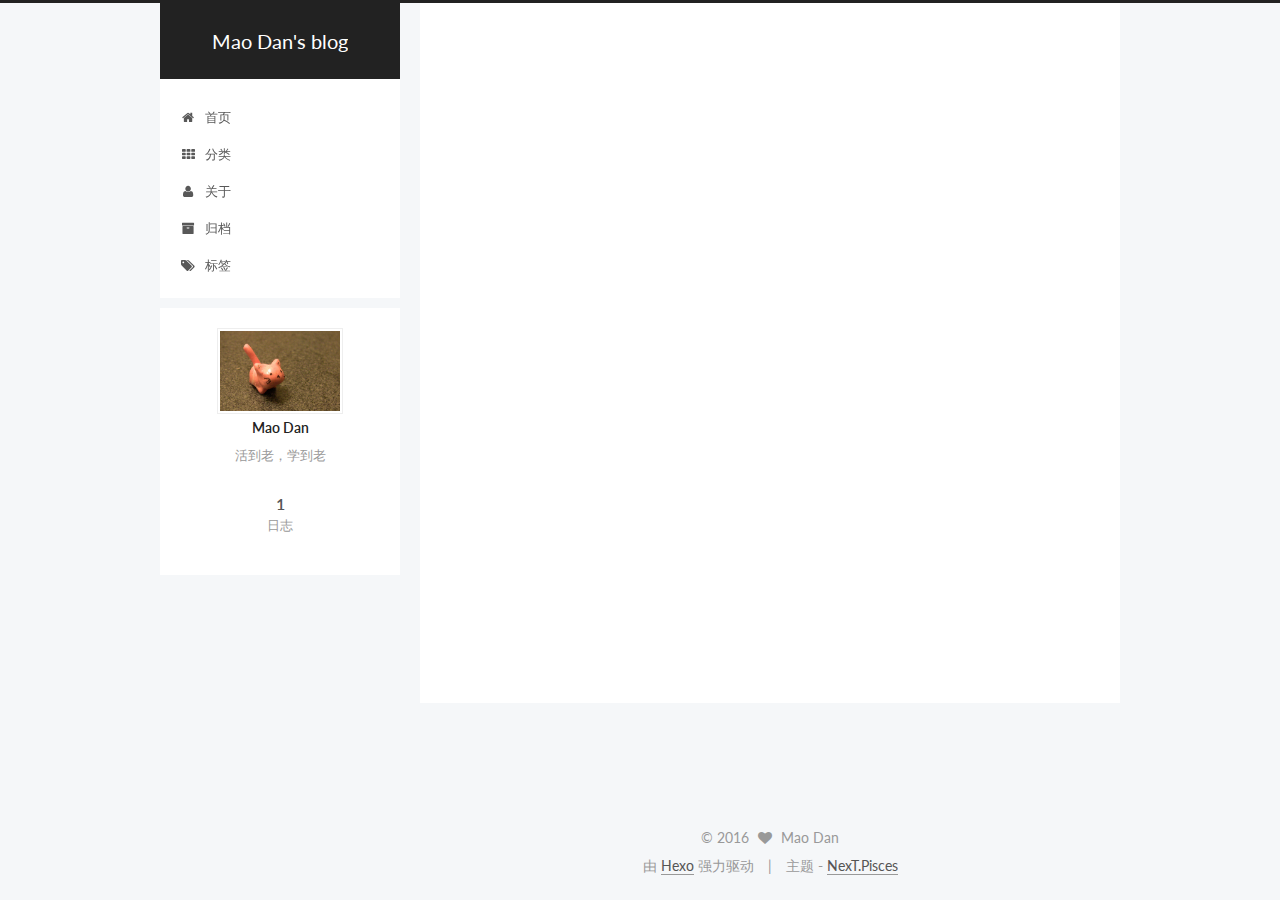
==== commit 443af5db: "Site updated: 2016-06-12 23:14:54" ====
--- a/about/index.html
+++ b/about/index.html
@@ -260,6 +260,10 @@
 
           
   <div class="comments" id="comments">
+    
+      <div class="ds-thread" data-thread-key="about/index.html"
+           data-title="guanyu" data-url="http://yoursite.com/about/index.html">
+      </div>
     
   </div>
 
@@ -432,9 +436,28 @@
 
   
 
-
-
-  
+  
+    
+  
+
+  <script type="text/javascript">
+    var duoshuoQuery = {short_name:"abtmd"};
+    (function() {
+      var ds = document.createElement('script');
+      ds.type = 'text/javascript';ds.async = true;
+      ds.id = 'duoshuo-script';
+      ds.src = (document.location.protocol == 'https:' ? 'https:' : 'http:') + '//static.duoshuo.com/embed.js';
+      ds.charset = 'UTF-8';
+      (document.getElementsByTagName('head')[0]
+      || document.getElementsByTagName('body')[0]).appendChild(ds);
+    })();
+  </script>
+
+  
+    
+  
+
+
 
 
 
--- a/css/main.css
+++ b/css/main.css
@@ -1549,7 +1549,7 @@
   width: 4px;
   height: 4px;
   border-radius: 50%;
-  background: #ffa7fc;
+  background: #7effb5;
 }
 .links-of-blogroll {
   font-size: 13px;
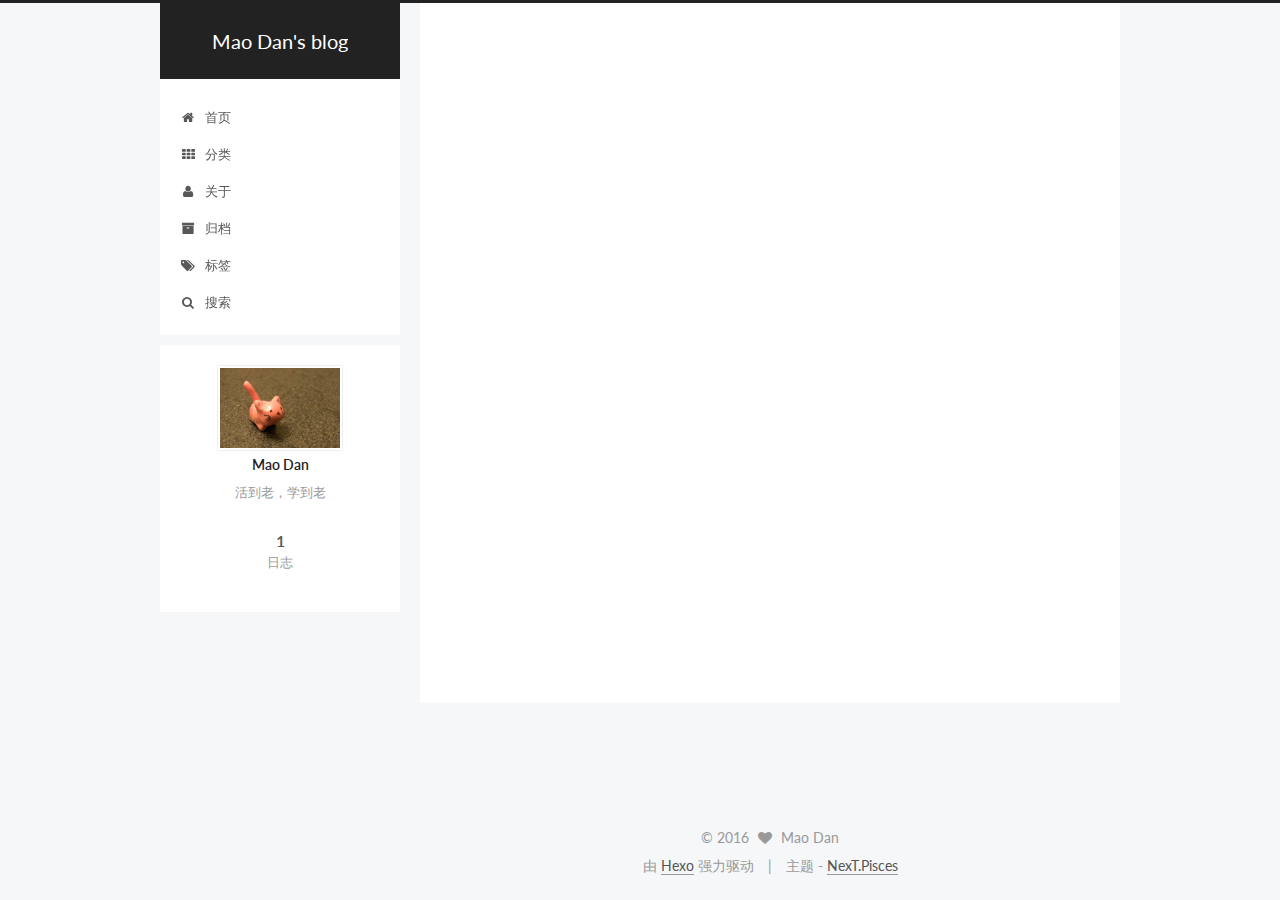
==== commit 5bae4374: "Site updated: 2016-06-12 23:46:36" ====
--- a/about/index.html
+++ b/about/index.html
@@ -231,9 +231,32 @@
       
 
       
+        <li class="menu-item menu-item-search">
+          
+            <a href="#" class="popup-trigger">
+          
+            
+              <i class="menu-item-icon fa fa-search fa-fw"></i> <br />
+            
+            搜索
+          </a>
+        </li>
+      
     </ul>
   
 
+  
+    <div class="site-search">
+      
+  <div class="popup">
+ <span class="search-icon fa fa-search"></span>
+ <input type="text" id="local-search-input">
+ <div id="local-search-result"></div>
+ <span class="popup-btn-close">close</span>
+</div>
+
+
+    </div>
   
 </nav>
 
@@ -464,6 +487,135 @@
 
   
   
+  <script type="text/javascript">
+    // Popup Window;
+    var isfetched = false;
+    // Search DB path;
+    var search_path = "search.xml";
+    if (search_path.length == 0) {
+       search_path = "search.xml";
+    }
+    var path = "/" + search_path;
+    // monitor main search box;
+
+    function proceedsearch() {
+      $("body").append('<div class="popoverlay">').css('overflow', 'hidden');
+      $('.popup').toggle();
+
+    }
+    // search function;
+    var searchFunc = function(path, search_id, content_id) {
+    'use strict';
+    $.ajax({
+        url: path,
+        dataType: "xml",
+        async: true,
+        success: function( xmlResponse ) {
+            // get the contents from search data
+            isfetched = true;
+            $('.popup').detach().appendTo('.header-inner');
+            var datas = $( "entry", xmlResponse ).map(function() {
+                return {
+                    title: $( "title", this ).text(),
+                    content: $("content",this).text(),
+                    url: $( "url" , this).text()
+                };
+            }).get();
+            var $input = document.getElementById(search_id);
+            var $resultContent = document.getElementById(content_id);
+            $input.addEventListener('input', function(){
+                var matchcounts = 0;
+                var str='<ul class=\"search-result-list\">';                
+                var keywords = this.value.trim().toLowerCase().split(/[\s\-]+/);
+                $resultContent.innerHTML = "";
+                if (this.value.trim().length > 1) {
+                // perform local searching
+                datas.forEach(function(data) {
+                    var isMatch = true;
+                    var content_index = [];
+                    var data_title = data.title.trim().toLowerCase();
+                    var data_content = data.content.trim().replace(/<[^>]+>/g,"").toLowerCase();
+                    var data_url = data.url;
+                    var index_title = -1;
+                    var index_content = -1;
+                    var first_occur = -1;
+                    // only match artiles with not empty titles and contents
+                    if(data_title != '' && data_content != '') {
+                        keywords.forEach(function(keyword, i) {
+                            index_title = data_title.indexOf(keyword);
+                            index_content = data_content.indexOf(keyword);
+                            if( index_title < 0 && index_content < 0 ){
+                                isMatch = false;
+                            } else {
+                                if (index_content < 0) {
+                                    index_content = 0;
+                                }
+                                if (i == 0) {
+                                    first_occur = index_content;
+                                }
+                            }
+                        });
+                    }
+                    // show search results
+                    if (isMatch) {
+                        matchcounts += 1;
+                        str += "<li><a href='"+ data_url +"' class='search-result-title'>"+ data_title +"</a>";
+                        var content = data.content.trim().replace(/<[^>]+>/g,"");
+                        if (first_occur >= 0) {
+                            // cut out 100 characters
+                            var start = first_occur - 20;
+                            var end = first_occur + 80;
+                            if(start < 0){
+                                start = 0;
+                            }
+                            if(start == 0){
+                                end = 50;
+                            }
+                            if(end > content.length){
+                                end = content.length;
+                            }
+                            var match_content = content.substring(start, end);
+                            // highlight all keywords
+                            keywords.forEach(function(keyword){
+                                var regS = new RegExp(keyword, "gi");
+                                match_content = match_content.replace(regS, "<b class=\"search-keyword\">"+keyword+"</b>");
+                            });
+                            
+                            str += "<p class=\"search-result\">" + match_content +"...</p>"
+                        }
+                        str += "</li>";
+                    }
+                })};
+                str += "</ul>";
+                if (matchcounts == 0) { str = '<div id="no-result"><i class="fa fa-frown-o fa-5x" /></div>' }
+                if (keywords == "") { str = '<div id="no-result"><i class="fa fa-search fa-5x" /></div>' }
+                $resultContent.innerHTML = str;
+            });
+            proceedsearch();
+        }
+    });}
+
+    // handle and trigger popup window;
+    $('.popup-trigger').mousedown(function(e) {
+      e.stopPropagation();
+      if (isfetched == false) {
+        searchFunc(path, 'local-search-input', 'local-search-result');
+      } else {
+        proceedsearch();
+      };
+
+    });
+
+    $('.popup-btn-close').click(function(e){
+      $('.popup').hide();
+      $(".popoverlay").remove();
+      $('body').css('overflow', '');
+    });
+    $('.popup').click(function(e){
+      e.stopPropagation();
+    });
+  </script>
+
   
 
   
--- a/css/main.css
+++ b/css/main.css
@@ -1549,7 +1549,7 @@
   width: 4px;
   height: 4px;
   border-radius: 50%;
-  background: #7effb5;
+  background: #ff14fe;
 }
 .links-of-blogroll {
   font-size: 13px;
